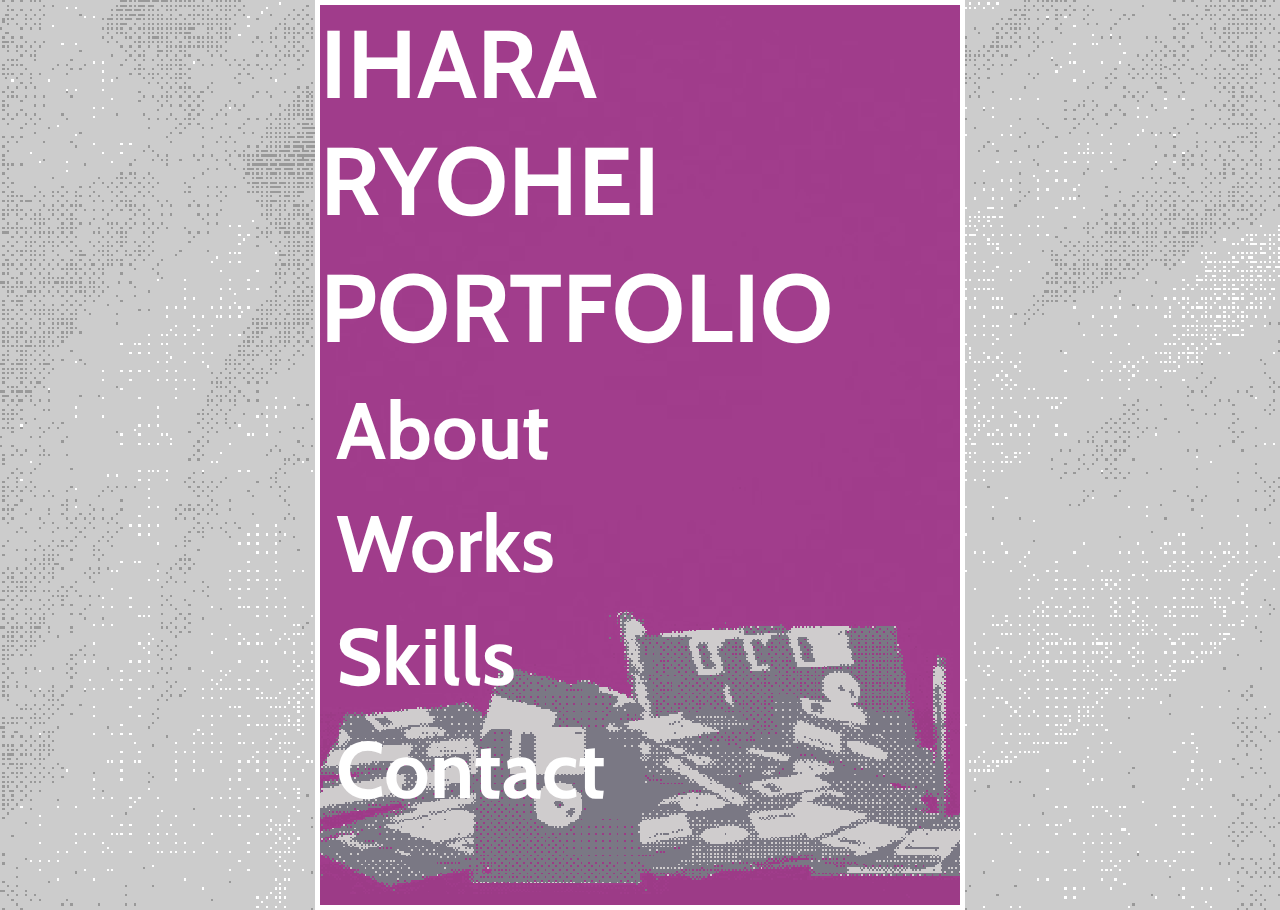
==== index.html @ aaeb82be "update" ====
<!DOCTYPE html>
<html lang="ja">

<head>
    <meta charset="UTF-8">
    <title>Untitled Document</title>
    <meta name="Author" content="" />
    <link rel="stylesheet" type="text/css" href="style.css">
    <meta name="viewport" content="width=device-width">
    <link rel="preconnect" href="https://fonts.gstatic.com">
    <link href="https://fonts.googleapis.com/css2?family=Cabin&display=swap" rel="stylesheet">
    <link rel="stylesheet" href="misc/animate.css">
</head>

<body>
    <div class="wrap animate__animated animate__slideInDown">
        <header>
            <div class="animate__animated animate__fadeInUp">
                <h1 class="name">IHARA RYOHEI</h1>
                <h1 class="name">PORTFOLIO</h1>
            </div>
        </header>
        <main>
            <nav class="animate__animated animate__fadeIn">
                <h2><a href="#">About</a></h2>
                <h2><a href="#">Works</a></h2>
                <h2><a href="#">Skills</a></h2>
                <h2><a href="#">Contact</a></h2>

            </nav>
        </main>
        <footer>

        </footer>
    </div>
</body>

</html>
---- style.css ----
@charset "UTF-8";

* {
    font-family: 'Cabin', sans-serif;
    image-rendering: pixelated;
    margin: 0;
    padding: 0;
}
a{
    color : inherit;
    text-decoration : none;
}
body {
    width: 100%;
    height: 100%;
    background: url(img/papp.gif);
    background-size: cover;

}

.wrap {
    width: auto;
    height: 100vh;
    margin: 0 auto;
    background: url(img/fffr.gif);
    background-repeat: no-repeat;
    background-position: center bottom;
    background-size: cover;
    border: solid 5px #fff;

}
    @media (min-width: 1000px)
{
    .wrap{
        width: 50%;
    }
}
img {
    -webkit-backface-visibility: hidden;
}

header {}

.name {
    width: 70%;
    font-size: 4em;
    margin-bottom: 10px;
    color: #fff;
}

nav {
    width: 50%;
}

nav h2 {
    font-size: 3em;
    color: #fff;
    margin: 0.2em;
}
    @media (min-width: 1000px)
{
    .name{
        font-size: 6em;
    }
    nav h2{
        font-size: 5em;
    }
    
}
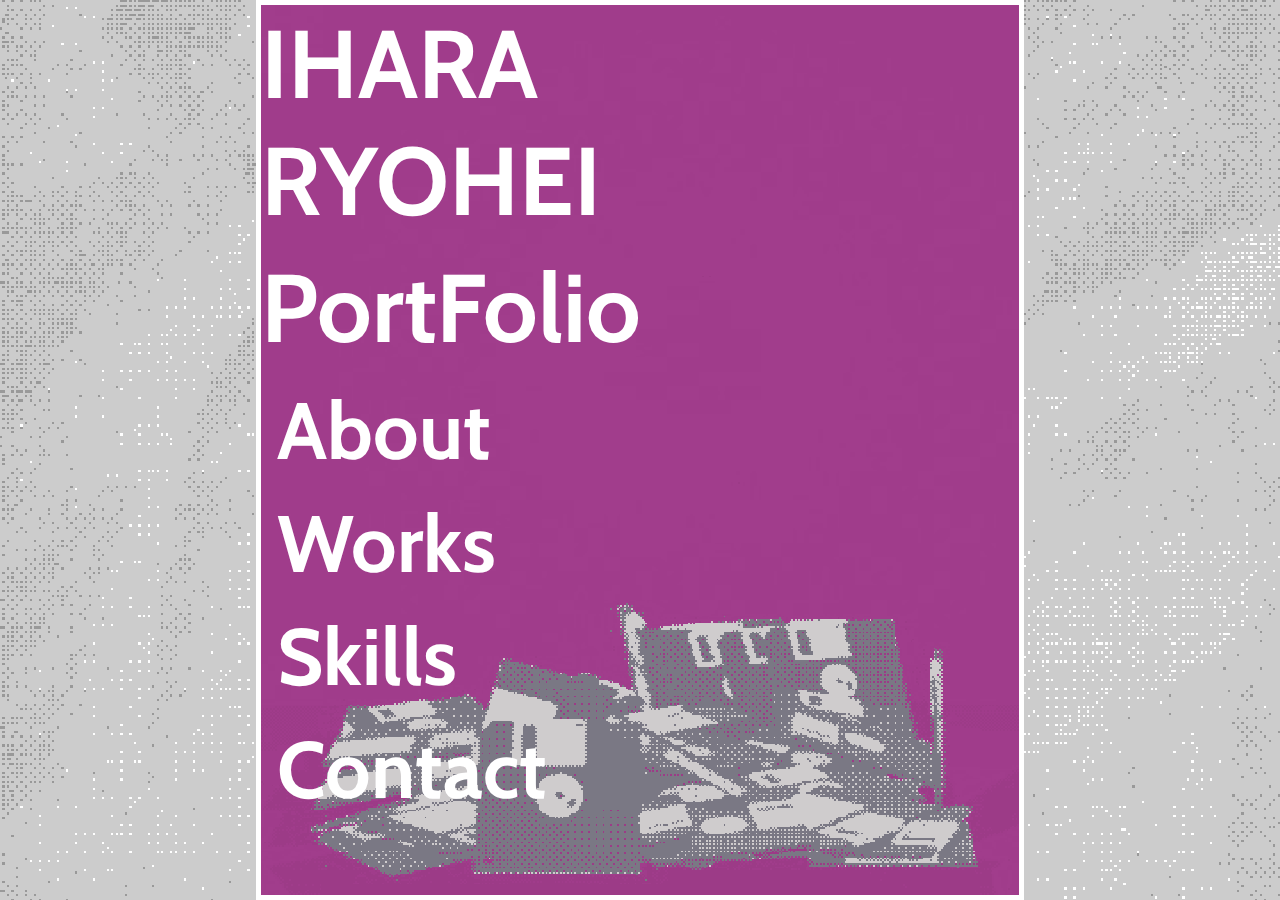
==== commit 0539ab25: "update" ====
--- a/index.html
+++ b/index.html
@@ -13,20 +13,21 @@
 </head>
 
 <body>
-    <div class="wrap animate__animated animate__slideInDown">
+    <div class="top_wrap animate__animated animate__slideInDown">
         <header>
             <div class="animate__animated animate__fadeInUp">
                 <h1 class="name">IHARA RYOHEI</h1>
-                <h1 class="name">PORTFOLIO</h1>
+                <h1 class="name">PortFolio</h1>
             </div>
         </header>
         <main>
             <nav class="animate__animated animate__fadeIn">
-                <h2><a href="#">About</a></h2>
-                <h2><a href="#">Works</a></h2>
-                <h2><a href="#">Skills</a></h2>
-                <h2><a href="#">Contact</a></h2>
-
+               <div class="top_nav">
+                <h2><a href="About/about.html">About</a></h2>
+                <h2><a href="works/works.html">Works</a></h2>
+                <h2><a href="skills/skills.html">Skills</a></h2>
+                <h2><a href="contact/contact.html">Contact</a></h2>
+                </div>
             </nav>
         </main>
         <footer>
--- a/style.css
+++ b/style.css
@@ -2,24 +2,44 @@
 
 * {
     font-family: 'Cabin', sans-serif;
-    image-rendering: pixelated;
     margin: 0;
     padding: 0;
-}
-a{
-    color : inherit;
-    text-decoration : none;
-}
+    box-sizing: border-box;
+    
+}
+
+a {
+    color: inherit;
+    text-decoration: none;
+}
+
+.flexcont {
+    display: flex;
+    flex-wrap: wrap;
+    justify-content: center;
+}
+
 body {
     width: 100%;
     height: 100%;
     background: url(img/papp.gif);
     background-size: cover;
-
+    image-rendering: pixelated;
 }
 
 .wrap {
-    width: auto;
+    width: 100%;
+    /*    height: 100vh;*/
+    margin: 0 auto;
+    background: #A13D8C;
+    border: solid 5px #fff;
+    padding-bottom: 50px;
+    overflow: hidden;
+    image-rendering: auto;
+}
+
+.top_wrap {
+    width: 100%;
     height: 100vh;
     margin: 0 auto;
     background: url(img/fffr.gif);
@@ -27,19 +47,21 @@
     background-position: center bottom;
     background-size: cover;
     border: solid 5px #fff;
-
-}
-    @media (min-width: 1000px)
-{
-    .wrap{
-        width: 50%;
-    }
-}
+    image-rendering: pixelated;
+}
+
+@media (min-width: 1000px) {
+
+    .top_wrap,
+    .wrap {
+        width: 60%;
+    }
+}
+
 img {
     -webkit-backface-visibility: hidden;
 }
 
-header {}
 
 .name {
     width: 70%;
@@ -48,22 +70,174 @@
     color: #fff;
 }
 
-nav {
-    width: 50%;
-}
 
 nav h2 {
     font-size: 3em;
     color: #fff;
     margin: 0.2em;
-}
-    @media (min-width: 1000px)
-{
-    .name{
+
+}
+
+.top_nav h2 {
+    font-size: 3em;
+}
+
+@media (min-width: 1200px) {
+    .name {
         font-size: 6em;
-    }
-    nav h2{
+
+    }
+
+    .top_nav h2 {
         font-size: 5em;
     }
-    
+
+}
+
+/*myworks*/
+.works_innerbox {
+    width: 95%;
+    /*    min-width :350px;*/
+
+    background: #fff;
+    margin: 0 auto;
+    padding-bottom: 50px;
+}
+
+.works_subtitle {
+    text-align: center;
+    font-size: 3em;
+    color: #fff;
+}
+
+.works_img {
+    text-align: center;
+
+}
+
+.works_img img {
+    width: 95%;
+    image-rendering: auto;
+}
+
+.works_introduction {
+    margin: 20px auto;
+    width: 60%;
+}
+
+.works_introduction dl {
+    padding: 20px 0;
+}
+
+.works_introduction dt,
+dd {
+    text-align: left;
+}
+
+.works_introduction .textdeco {
+    background: #ccc;
+}
+
+/*skills*/
+.skills_box {
+    display: flex;
+    background: #fff;
+    width: 100%;
+    flex-wrap: wrap;
+    justify-content: center;
+}
+
+
+.skills_innerbox {
+    background: fff;
+    border: #fff solid;
+    width: 80%;
+    min-width: 50%;
+    text-align: center;
+}
+
+
+.skills_imgbox {
+    width: 15%;
+    height: 100px;
+}
+
+.skillbar {
+    text-align: left;
+    position: relative;
+    display: inline-block;
+    margin: 15px 0;
+    width: 100%;
+    background: #eee;
+    height: 20px;
+    border-radius: 3px;
+    box-shadow: 0 1px 6px rgba(0, 0, 0, 0.12) inset;
+}
+
+.skillbar-title {
+    position: absolute;
+    top: 0;
+    left: 0;
+    font-weight: bold;
+    font-size: 13px;
+    color: #ffffff;
+    background: #6adcfa;
+    border-top-left-radius: 3px;
+    border-bottom-left-radius: 3px;
+    background: rgba(0, 0, 0, 0.1);
+    padding: 0 20px;
+    height: 20px;
+    line-height: 20px;
+}
+
+.skillbar-bar {
+    height: 20px;
+    width: 0px;
+    background: #6adcfa;
+    border-radius: 3px;
+    display: inline-block;
+}
+
+.skill-bar-percent {
+    position: absolute;
+    right: 10px;
+    top: 0;
+    font-size: 11px;
+    height: 20px;
+    line-height: 20px;
+    color: #ffffff;
+    color: rgba(0, 0, 0, 0.4);
+}
+
+.skillbar-html .skillbar-title {
+    background: #d35400;
+}
+
+.skillbar-html .skillbar-bar {
+    background: #e67e22;
+}
+
+.skillbar-css .skillbar-title {
+    background: #0C73B8;
+}
+
+.skillbar-css .skillbar-bar {
+    background: #268DD2;
+}
+
+.skillbar-js .skillbar-title {
+    background: #E5A228;
+}
+
+.skillbar-js .skillbar-bar {
+    background: #FEBB42;
+}
+
+@media (min-width: 1200px) {
+    .skills_innerbox {
+    width: 50%;
+    }
+    .skillbar {
+        width: 70%;
+    }
 }